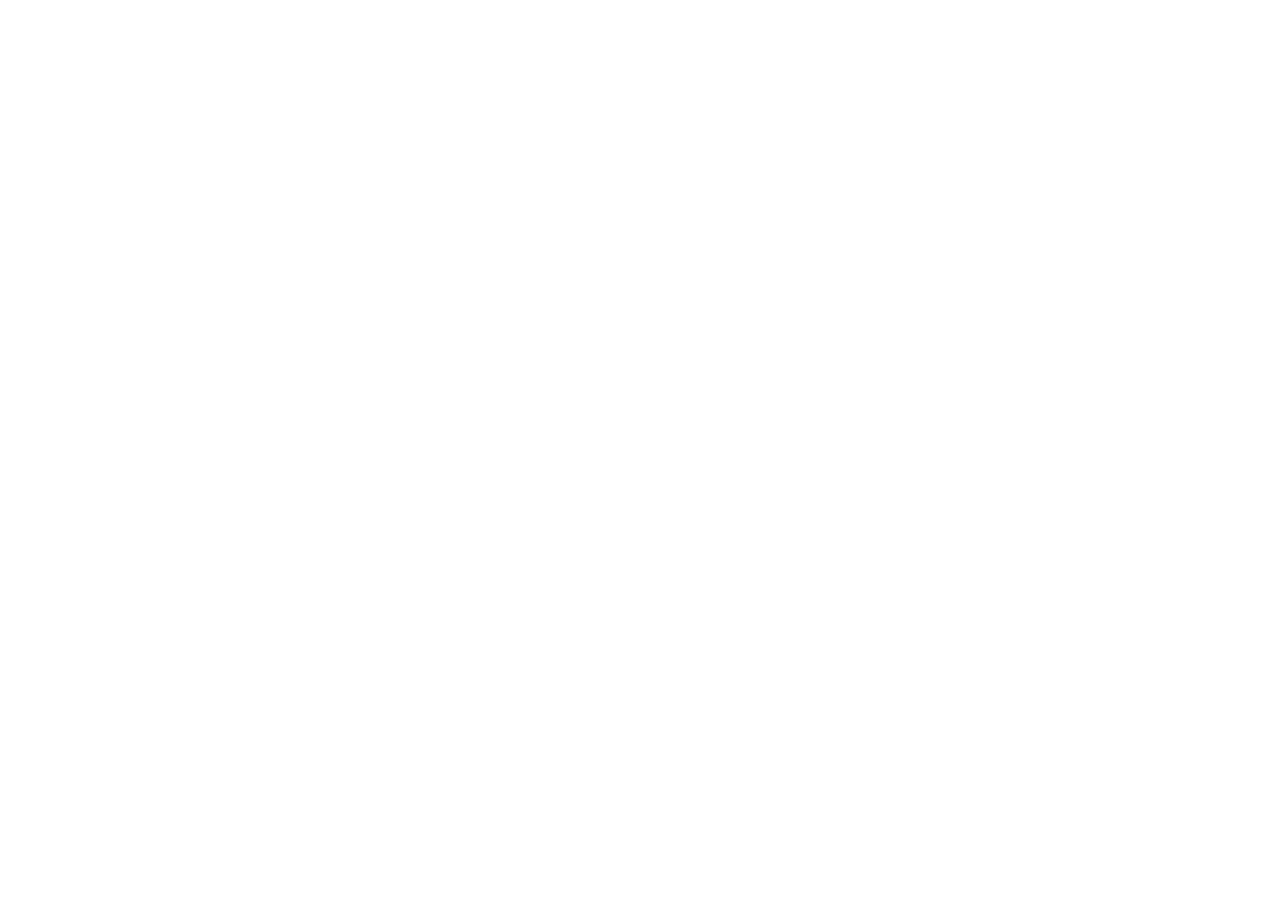
==== test-login.html @ dcb9681e "initialize test login and access to FB Graph API" ====
<!DOCTYPE html>
<html>
<head>
    <title>Facebook Login JavaScript Example</title>
    <meta charset="UTF-8">
</head>
<body>
<script>
    // This is called with the results from from FB.getLoginStatus().
    function statusChangeCallback(response) {
        console.log('statusChangeCallback');
        console.log(response);
        // The response object is returned with a status field that lets the
        // app know the current login status of the person.
        // Full docs on the response object can be found in the documentation
        // for FB.getLoginStatus().
        if (response.status === 'connected') {
            // Logged into your app and Facebook.
            testAPI();
        } else if (response.status === 'not_authorized') {
            // The person is logged into Facebook, but not your app.
            document.getElementById('status').innerHTML = 'Please log ' +
                'into this app.';
        } else {
            // The person is not logged into Facebook, so we're not sure if
            // they are logged into this app or not.
            document.getElementById('status').innerHTML = 'Please log ' +
                'into Facebook.';
        }
    }

    // This function is called when someone finishes with the Login
    // Button.  See the onlogin handler attached to it in the sample
    // code below.
    function checkLoginState() {
        FB.getLoginStatus(function(response) {
            statusChangeCallback(response);
        });
    }

    window.fbAsyncInit = function() {
        FB.init({
            appId      : '694984177343686',
            cookie     : true,  // enable cookies to allow the server to access
                                // the session
            xfbml      : true,  // parse social plugins on this page
            version    : 'v2.8' // use graph api version 2.8
        });

        // Now that we've initialized the JavaScript SDK, we call
        // FB.getLoginStatus().  This function gets the state of the
        // person visiting this page and can return one of three states to
        // the callback you provide.  They can be:
        //
        // 1. Logged into your app ('connected')
        // 2. Logged into Facebook, but not your app ('not_authorized')
        // 3. Not logged into Facebook and can't tell if they are logged into
        //    your app or not.
        //
        // These three cases are handled in the callback function.

        FB.getLoginStatus(function(response) {
            statusChangeCallback(response);
        });

    };

    // Load the SDK asynchronously
    (function(d, s, id) {
        var js, fjs = d.getElementsByTagName(s)[0];
        if (d.getElementById(id)) return;
        js = d.createElement(s); js.id = id;
        js.src = "//connect.facebook.net/en_US/sdk.js";
        fjs.parentNode.insertBefore(js, fjs);
    }(document, 'script', 'facebook-jssdk'));

    // Here we run a very simple test of the Graph API after login is
    // successful.  See statusChangeCallback() for when this call is made.
    function testAPI() {
        console.log('Welcome!  Fetching your information.... ');
        FB.api('/me', function(response) {
            console.log('Successful login for: ' + response.name);
            document.getElementById('status').innerHTML =
                'Thanks for logging in, ' + response.name + '!';
        });

        FB.api(
            '/181659822248251',
            'GET',
            {},
            function(response) {
                // Insert your code here
                console.log(response);
            }
        )
    }
</script>

<!--
  Below we include the Login Button social plugin. This button uses
  the JavaScript SDK to present a graphical Login button that triggers
  the FB.login() function when clicked.
-->

<fb:login-button scope="public_profile,email" onlogin="checkLoginState();">
</fb:login-button>

<div id="status">
</div>


</body>
</html>
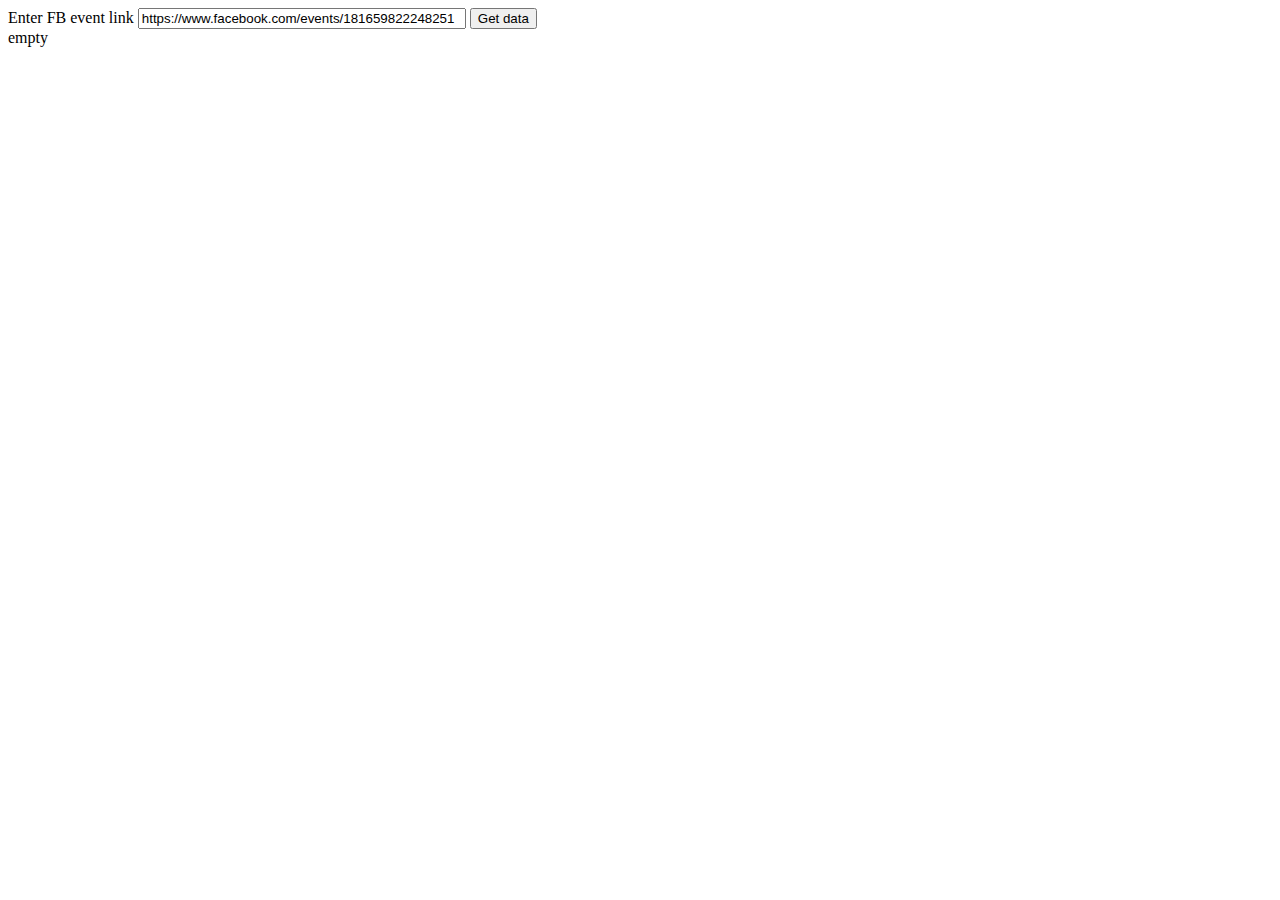
==== commit 11fae7b7: "firs cutome code launch" ====
--- a/test-login.html
+++ b/test-login.html
@@ -1,9 +1,14 @@
 <!DOCTYPE html>
 <html>
 <head>
-    <title>Facebook Login JavaScript Example</title>
+    <title>Psy-Mapp</title>
     <meta charset="UTF-8">
 </head>
+<style>
+    input[type="text"] {
+        width: 320px;
+    }
+</style>
 <body>
 <script>
     // This is called with the results from from FB.getLoginStatus().
@@ -16,7 +21,8 @@
         // for FB.getLoginStatus().
         if (response.status === 'connected') {
             // Logged into your app and Facebook.
-            testAPI();
+            psyMappAPI();
+
         } else if (response.status === 'not_authorized') {
             // The person is logged into Facebook, but not your app.
             document.getElementById('status').innerHTML = 'Please log ' +
@@ -33,18 +39,18 @@
     // Button.  See the onlogin handler attached to it in the sample
     // code below.
     function checkLoginState() {
-        FB.getLoginStatus(function(response) {
+        FB.getLoginStatus(function (response) {
             statusChangeCallback(response);
         });
     }
 
-    window.fbAsyncInit = function() {
+    window.fbAsyncInit = function () {
         FB.init({
-            appId      : '694984177343686',
-            cookie     : true,  // enable cookies to allow the server to access
-                                // the session
-            xfbml      : true,  // parse social plugins on this page
-            version    : 'v2.8' // use graph api version 2.8
+            appId: '694984177343686',
+            cookie: true,  // enable cookies to allow the server to access
+                           // the session
+            xfbml: true,  // parse social plugins on this page
+            version: 'v2.8' // use graph api version 2.8
         });
 
         // Now that we've initialized the JavaScript SDK, we call
@@ -59,36 +65,38 @@
         //
         // These three cases are handled in the callback function.
 
-        FB.getLoginStatus(function(response) {
+        FB.getLoginStatus(function (response) {
             statusChangeCallback(response);
         });
 
     };
 
     // Load the SDK asynchronously
-    (function(d, s, id) {
+    (function (d, s, id) {
         var js, fjs = d.getElementsByTagName(s)[0];
         if (d.getElementById(id)) return;
-        js = d.createElement(s); js.id = id;
+        js = d.createElement(s);
+        js.id = id;
         js.src = "//connect.facebook.net/en_US/sdk.js";
         fjs.parentNode.insertBefore(js, fjs);
     }(document, 'script', 'facebook-jssdk'));
 
     // Here we run a very simple test of the Graph API after login is
     // successful.  See statusChangeCallback() for when this call is made.
-    function testAPI() {
-        console.log('Welcome!  Fetching your information.... ');
-        FB.api('/me', function(response) {
-            console.log('Successful login for: ' + response.name);
-            document.getElementById('status').innerHTML =
-                'Thanks for logging in, ' + response.name + '!';
-        });
+    function psyMappAPI() {
+        console.log('Welcome!.... ');
+        FB.api(
+            '/me',
+            function (response) {
+                document.getElementById('status').innerHTML =
+                    'Thanks for logging in, ' + response.name + '!';
+            });
 
         FB.api(
-            '/181659822248251',
+            '181659822248251',
             'GET',
             {},
-            function(response) {
+            function (response) {
                 // Insert your code here
                 console.log(response);
             }
@@ -102,11 +110,23 @@
   the FB.login() function when clicked.
 -->
 
-<fb:login-button scope="public_profile,email" onlogin="checkLoginState();">
-</fb:login-button>
+<div class="main-wrapper">
+    <fb:login-button scope="public_profile,email" onlogin="checkLoginState();">
+    </fb:login-button>
 
-<div id="status">
+    <div id="status"></div>
+
+    <div>
+        <label for="idInput">Enter FB event link</label>
+        <input id="idInput" type="text" value="https://www.facebook.com/events/181659822248251">
+        <button>Get data</button>
+        <div id="results">empty</div>
+    </div>
 </div>
+
+
+<script src="https://code.jquery.com/jquery-2.2.4.min.js"></script>
+<script src="scripts/psy-mapp.js"></script>
 
 
 </body>
